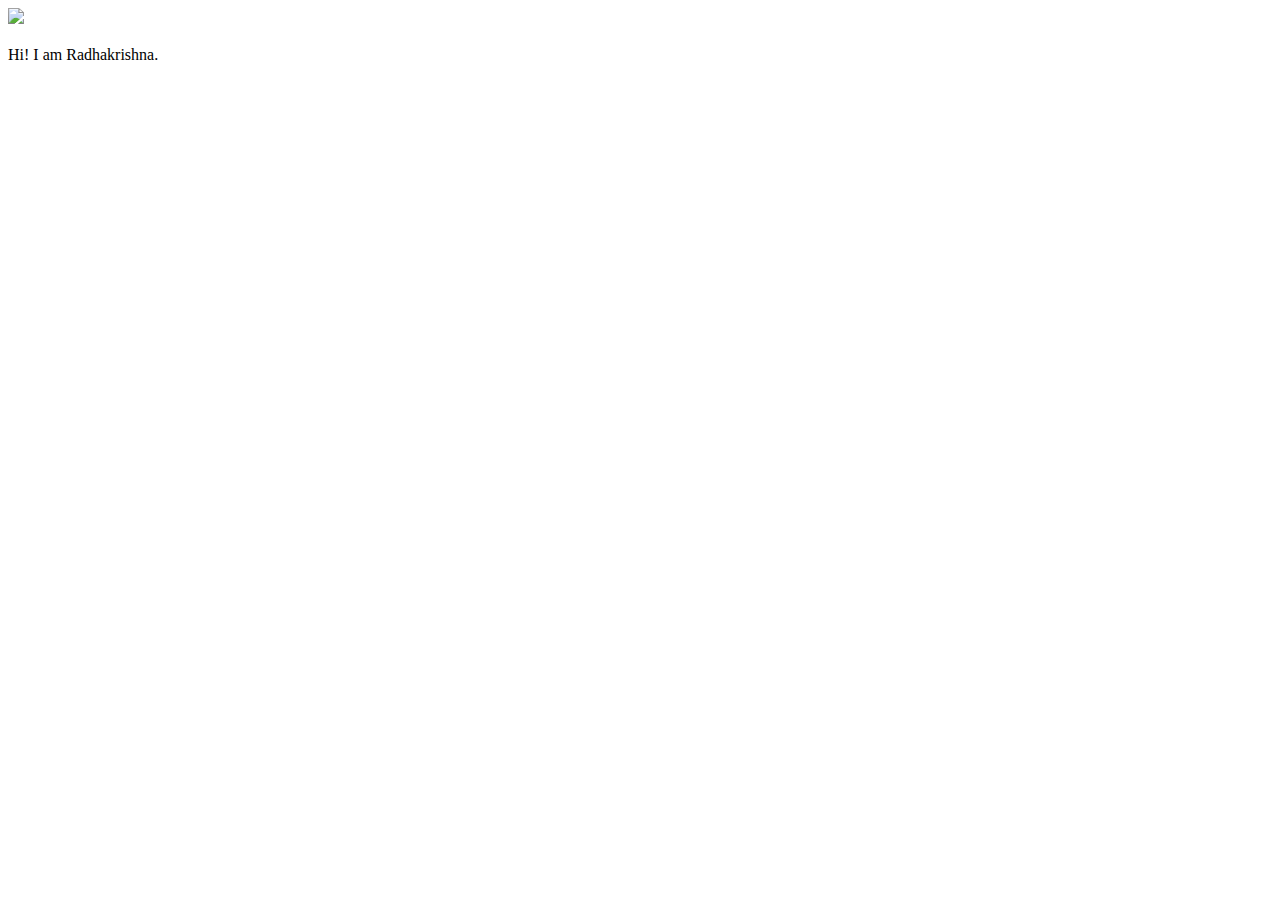
==== ui/index.html @ b924e844 "[imad-console] Updates ui/index.html" ====
<!doctype html>
<html>
    <head>
        <link href="/ui/style.css" rel="stylesheet" />
    </head>
    <body>
        <div class="center">
            <img src="/ui/madi.png" class="img-medium"/>
        </div>
        <br>
        <div class="center text-big bold">
            Hi! I am Radhakrishna.
        </div>
        <script type="text/javascript" src="/ui/main.js">
        </script>
    </body>
</html>
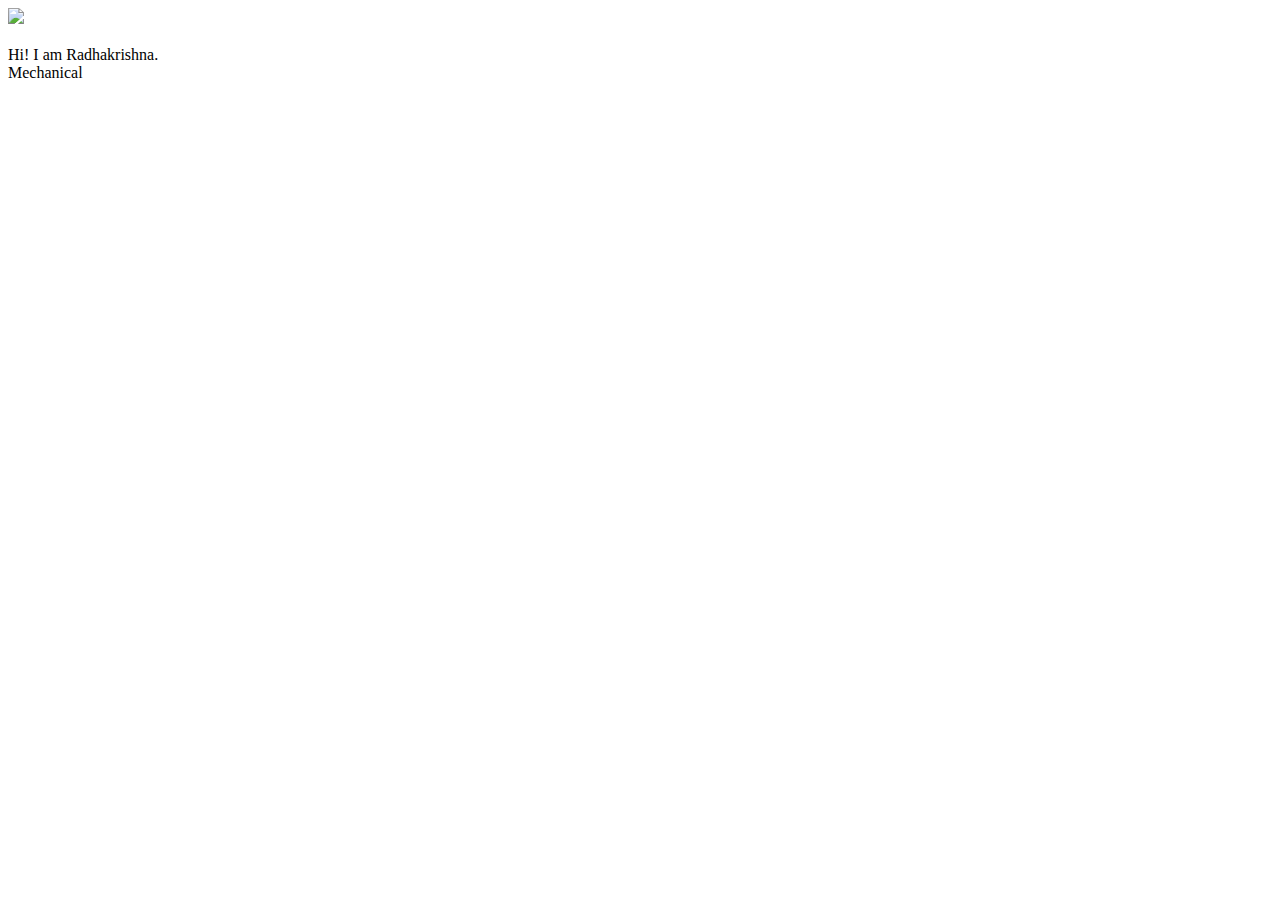
==== commit 703754c9: "[imad-console] Updates ui/index.html" ====
--- a/ui/index.html
+++ b/ui/index.html
@@ -10,7 +10,7 @@
         <br>
         <div class="center text-big bold">
             Hi! I am Radhakrishna.
-        </div>
+        </div> Mechanical
         <script type="text/javascript" src="/ui/main.js">
         </script>
     </body>
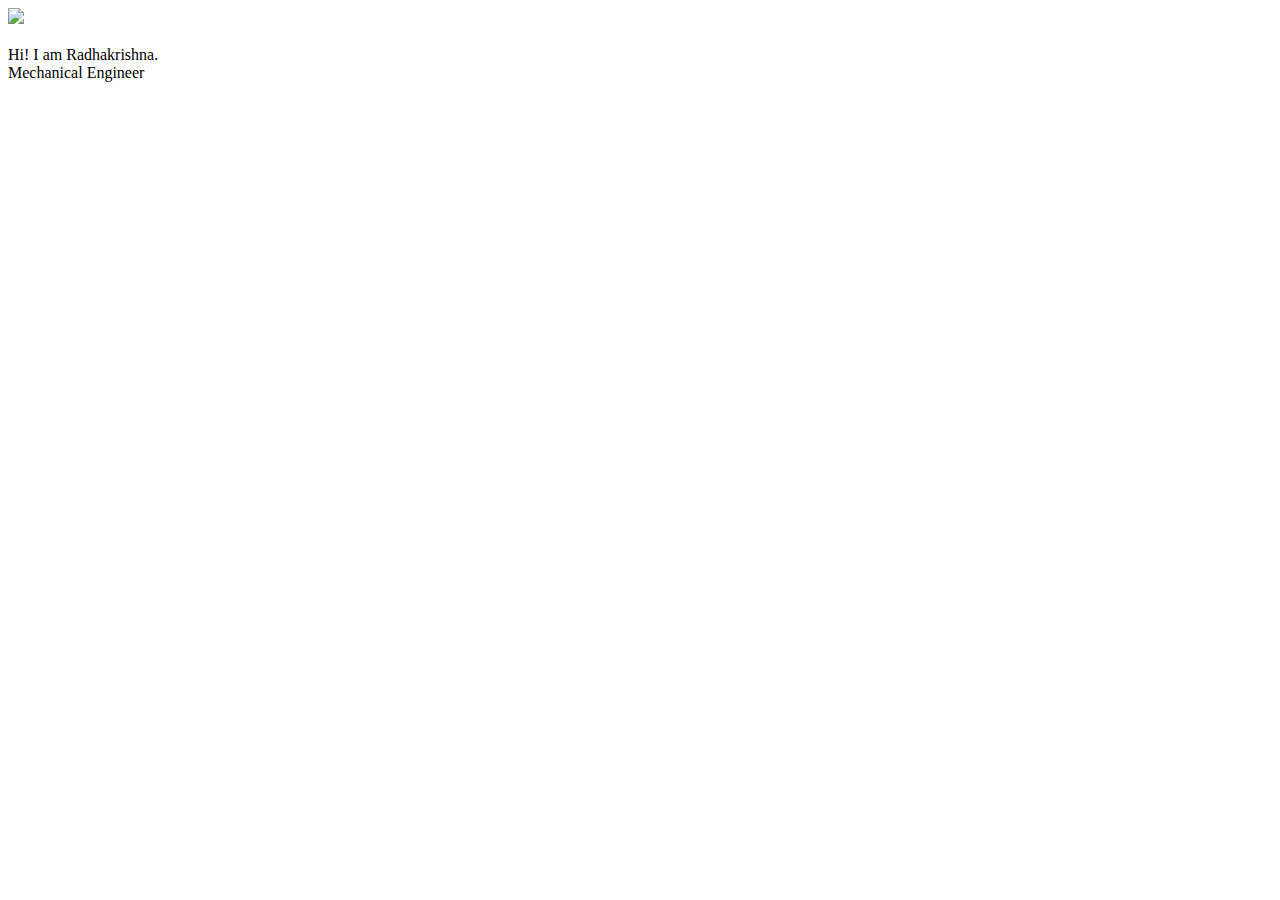
==== commit 7e80aeb1: "[imad-console] Updates ui/index.html" ====
--- a/ui/index.html
+++ b/ui/index.html
@@ -10,7 +10,7 @@
         <br>
         <div class="center text-big bold">
             Hi! I am Radhakrishna.
-        </div> Mechanical
+        </div> Mechanical Engineer
         <script type="text/javascript" src="/ui/main.js">
         </script>
     </body>
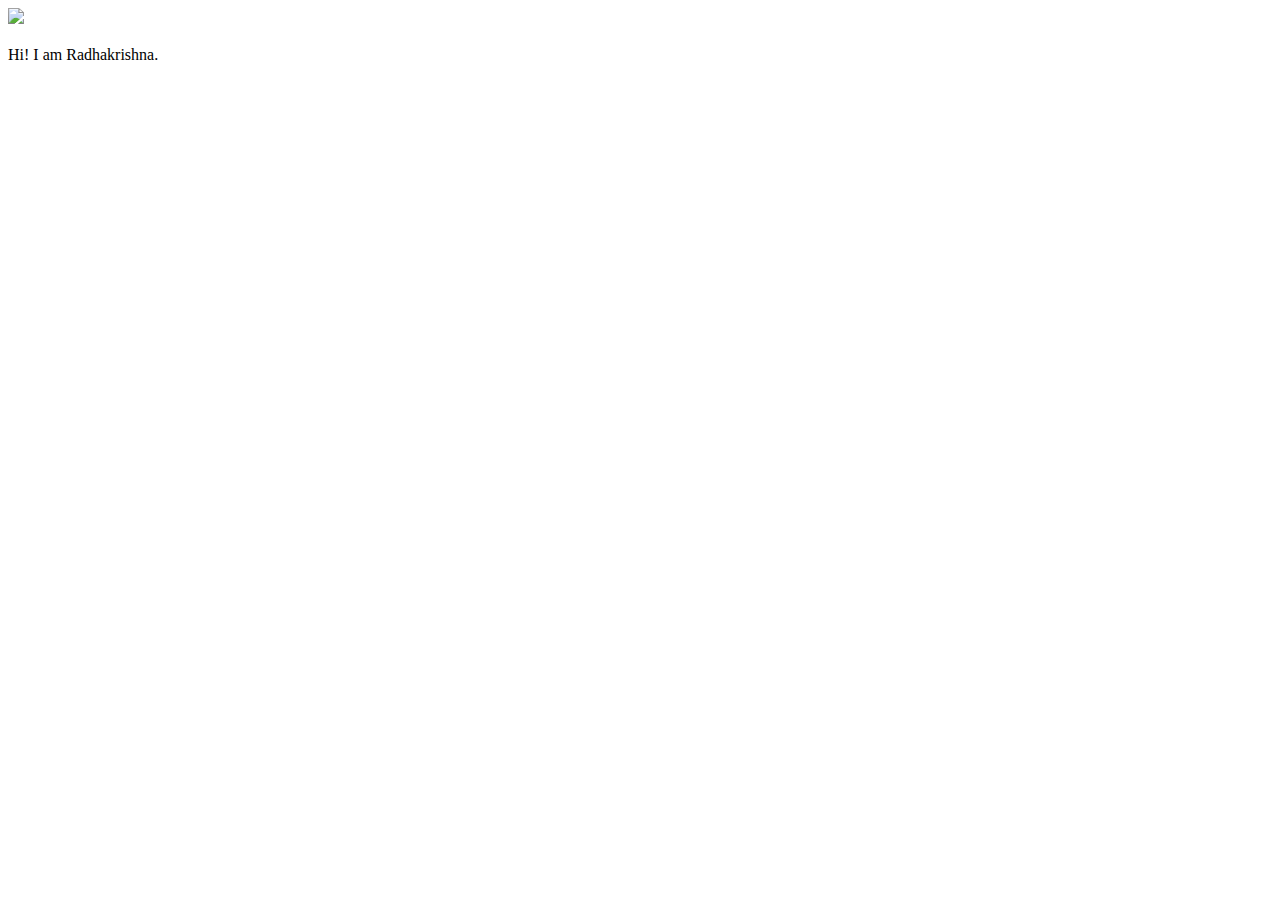
==== commit 297d0caa: "[imad-console] Updates ui/index.html" ====
--- a/ui/index.html
+++ b/ui/index.html
@@ -10,7 +10,7 @@
         <br>
         <div class="center text-big bold">
             Hi! I am Radhakrishna.
-        </div> Mechanical Engineer
+        </div> 
         <script type="text/javascript" src="/ui/main.js">
         </script>
     </body>
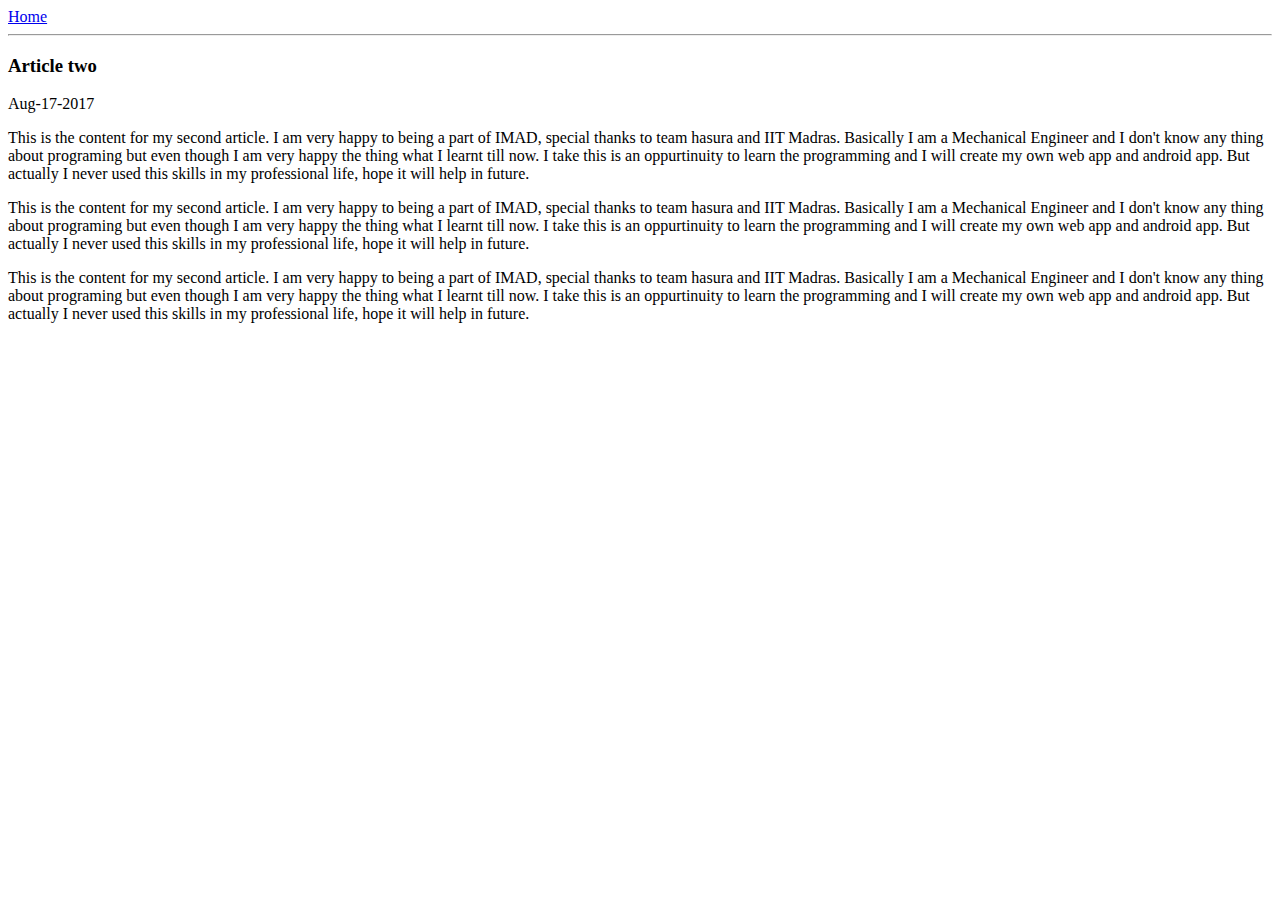
==== commit 246c1ba7: "[imad-console] Updates ui/index.html" ====
--- a/ui/index.html
+++ b/ui/index.html
@@ -1,17 +1,35 @@
-<!doctype html>
 <html>
-    <head>
-        <link href="/ui/style.css" rel="stylesheet" />
-    </head>
-    <body>
-        <div class="center">
-            <img src="/ui/madi.png" class="img-medium"/>
-        </div>
-        <br>
-        <div class="center text-big bold">
-            Hi! I am Radhakrishna.
-        </div> 
-        <script type="text/javascript" src="/ui/main.js">
-        </script>
-    </body>
+ <head>
+     <title>
+         Article two I Radhakrishna
+     </title>
+      <meta name="viewport" content="width=device-width,initial-scale=1"/>
+     <body> 
+     <div>
+       <a href="/">Home</a>   
+     </div>
+     <hr/>
+     <h3>
+         Article two
+     </h3>
+     <div>
+         Aug-17-2017
+     </div>
+     <div>
+         <p>
+             This is the content for my second article. I am very happy to being a part of IMAD, special thanks to team hasura and IIT Madras. Basically I am a Mechanical Engineer and I don't know any thing about programing but even though I am very happy the thing what I learnt till now. 
+             I take this is an oppurtinuity to learn the programming and I will create my own web app and android app. But actually I never used this skills in my professional life, hope it will help in future.
+         </p>
+         <p>
+          This is the content for my second article. I am very happy to being a part of IMAD, special thanks to team hasura and IIT Madras. Basically I am a Mechanical Engineer and I don't know any thing about programing but even though I am very happy the thing what I learnt till now. 
+             I take this is an oppurtinuity to learn the programming and I will create my own web app and android app. But actually I never used this skills in my professional life, hope it will help in future.   
+         </p>
+         <p>
+         This is the content for my second article. I am very happy to being a part of IMAD, special thanks to team hasura and IIT Madras. Basically I am a Mechanical Engineer and I don't know any thing about programing but even though I am very happy the thing what I learnt till now. 
+             I take this is an oppurtinuity to learn the programming and I will create my own web app and android app. But actually I never used this skills in my professional life, hope it will help in future.    
+         </p>
+     </div>
+     </body>
+     
+    
 </html>
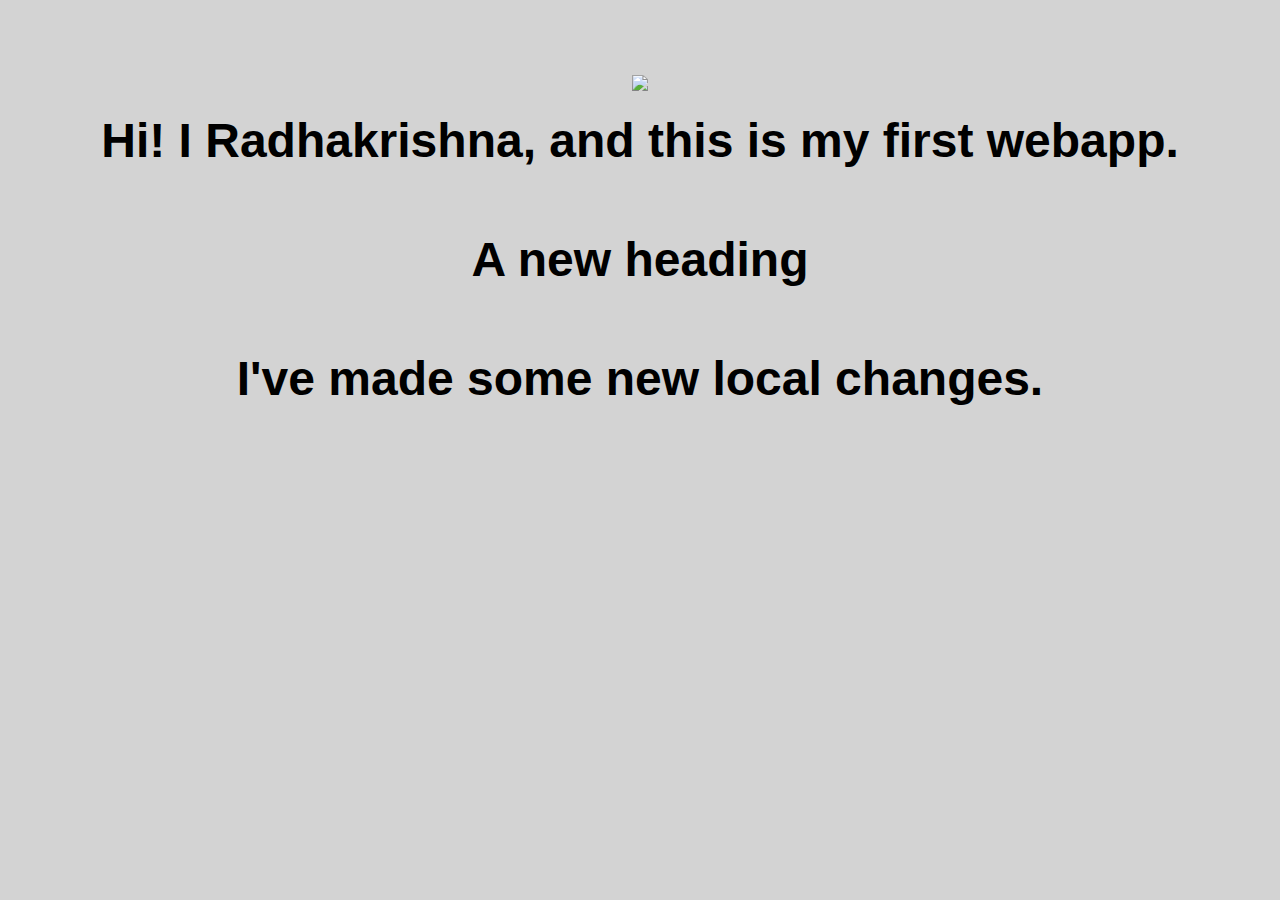
==== commit 980fa912: "[imad-console] Updates ui/index.html" ====
--- a/ui/index.html
+++ b/ui/index.html
@@ -1,35 +1,19 @@
+<!doctype html>
 <html>
- <head>
-     <title>
-         Article two I Radhakrishna
-     </title>
-      <meta name="viewport" content="width=device-width,initial-scale=1"/>
-     <body> 
-     <div>
-       <a href="/">Home</a>   
-     </div>
-     <hr/>
-     <h3>
-         Article two
-     </h3>
-     <div>
-         Aug-17-2017
-     </div>
-     <div>
-         <p>
-             This is the content for my second article. I am very happy to being a part of IMAD, special thanks to team hasura and IIT Madras. Basically I am a Mechanical Engineer and I don't know any thing about programing but even though I am very happy the thing what I learnt till now. 
-             I take this is an oppurtinuity to learn the programming and I will create my own web app and android app. But actually I never used this skills in my professional life, hope it will help in future.
-         </p>
-         <p>
-          This is the content for my second article. I am very happy to being a part of IMAD, special thanks to team hasura and IIT Madras. Basically I am a Mechanical Engineer and I don't know any thing about programing but even though I am very happy the thing what I learnt till now. 
-             I take this is an oppurtinuity to learn the programming and I will create my own web app and android app. But actually I never used this skills in my professional life, hope it will help in future.   
-         </p>
-         <p>
-         This is the content for my second article. I am very happy to being a part of IMAD, special thanks to team hasura and IIT Madras. Basically I am a Mechanical Engineer and I don't know any thing about programing but even though I am very happy the thing what I learnt till now. 
-             I take this is an oppurtinuity to learn the programming and I will create my own web app and android app. But actually I never used this skills in my professional life, hope it will help in future.    
-         </p>
-     </div>
-     </body>
-     
-    
+    <head>
+        <link href="/ui/style.css" rel="stylesheet" />
+    </head>
+    <body>
+        <div class="center">
+            <img src="/ui/madi.png" class="img-medium"/>
+        </div>
+        <br>
+        <div class="center text-big bold">
+           Hi! I Radhakrishna, and this is my first webapp.
+           <h4> A new heading </h4>
+           I've made some new local changes.
+        </div>
+        <script type="text/javascript" src="/ui/main.js">
+        </script>
+    </body>
 </html>
--- a/ui/style.css
+++ b/ui/style.css
@@ -0,0 +1,30 @@
+body {
+    font-family: sans-serif;
+    background-color: lightgrey;
+    margin-top: 75px;
+}
+
+.center {
+    text-align: center;
+}
+
+.text-big {
+    font-size: 300%;
+}
+
+.bold {
+    font-weight: bold;
+}
+
+.img-medium {
+    height: 200px;
+}
+.container {
+      max-width: 800px;
+      margin: 0 auto;
+      color: grey;
+      font-family:sans-serif;
+      padding-top: 60px;
+      padding-left: 20px;
+      padding-right: 20px;
+  }  
